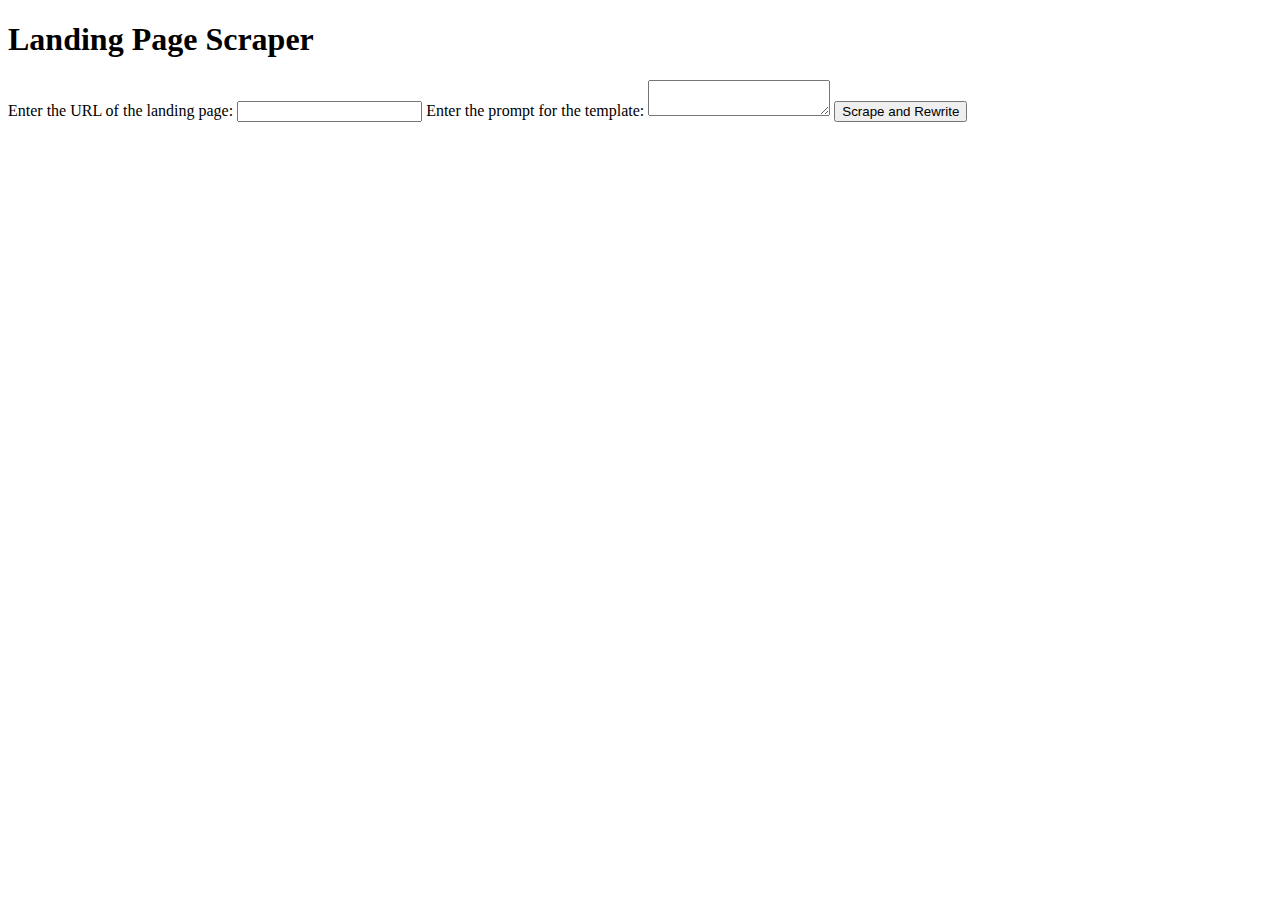
==== index.html @ 61a21b59 "Create index.html" ====
<!DOCTYPE html>
<html lang="en">
<head>
    <meta charset="UTF-8">
    <meta name="viewport" content="width=device-width, initial-scale=1.0">
    <title>Landing Page Scraper</title>
</head>
<body>
    <h1>Landing Page Scraper</h1>
    <form id="scraperForm">
        <label for="url">Enter the URL of the landing page:</label>
        <input type="url" id="url" name="url" required>
        <label for="template">Enter the prompt for the template:</label>
        <textarea id="template" name="template" required></textarea>
        <button type="submit">Scrape and Rewrite</button>
    </form>
    <div id="result"></div>
    <script src="script.js"></script>
</body>
</html>
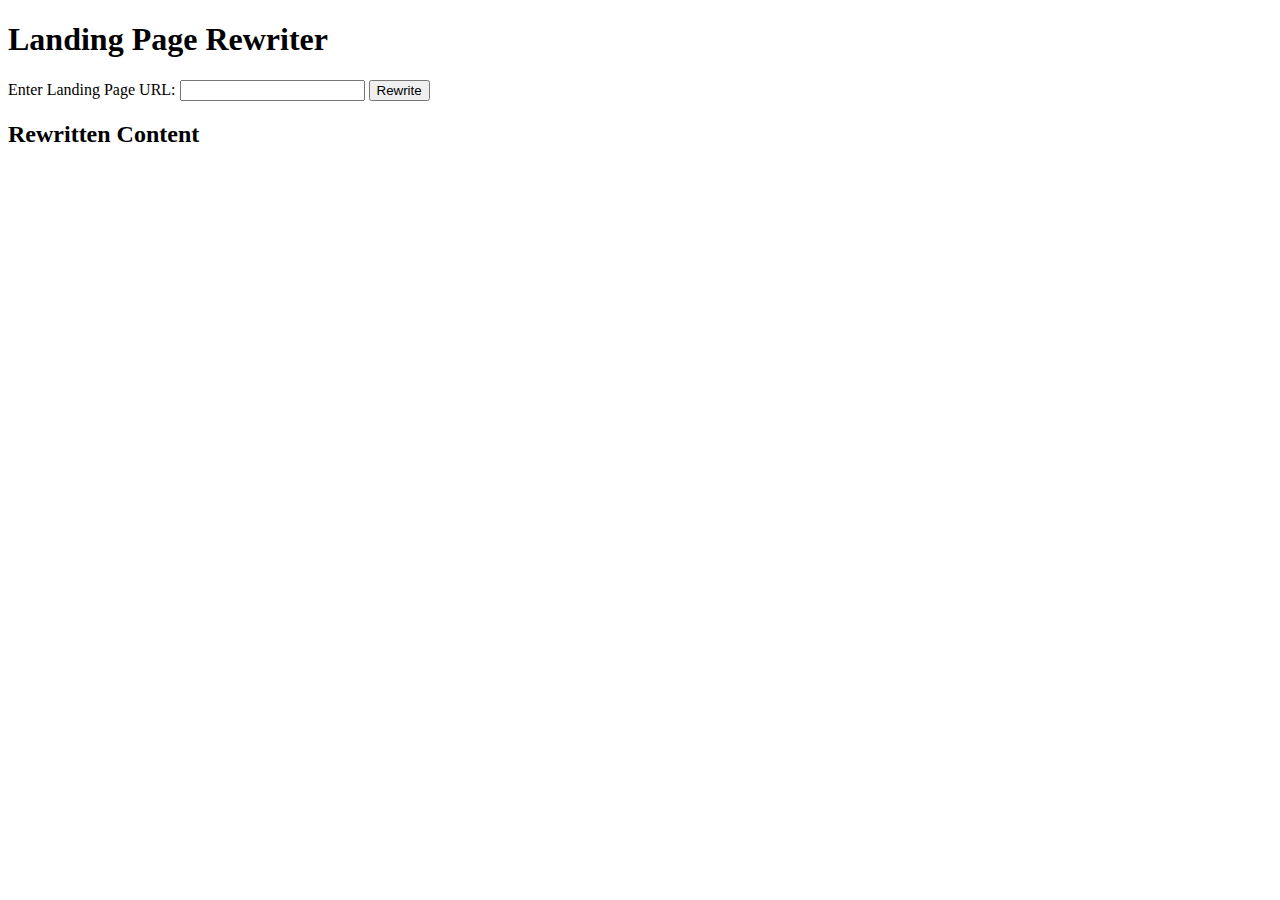
==== commit 13f4b2e8: "Update index.html" ====
--- a/index.html
+++ b/index.html
@@ -3,18 +3,20 @@
 <head>
     <meta charset="UTF-8">
     <meta name="viewport" content="width=device-width, initial-scale=1.0">
-    <title>Landing Page Scraper</title>
+    <title>Landing Page Rewriter</title>
+    <link rel="stylesheet" href="styles.css">
 </head>
 <body>
-    <h1>Landing Page Scraper</h1>
-    <form id="scraperForm">
-        <label for="url">Enter the URL of the landing page:</label>
-        <input type="url" id="url" name="url" required>
-        <label for="template">Enter the prompt for the template:</label>
-        <textarea id="template" name="template" required></textarea>
-        <button type="submit">Scrape and Rewrite</button>
+    <h1>Landing Page Rewriter</h1>
+    <form id="url-form">
+        <label for="url-input">Enter Landing Page URL:</label>
+        <input type="url" id="url-input" required>
+        <button type="submit">Rewrite</button>
     </form>
-    <div id="result"></div>
+    <div id="output">
+        <h2>Rewritten Content</h2>
+        <pre id="rewritten-content"></pre>
+    </div>
     <script src="script.js"></script>
 </body>
 </html>
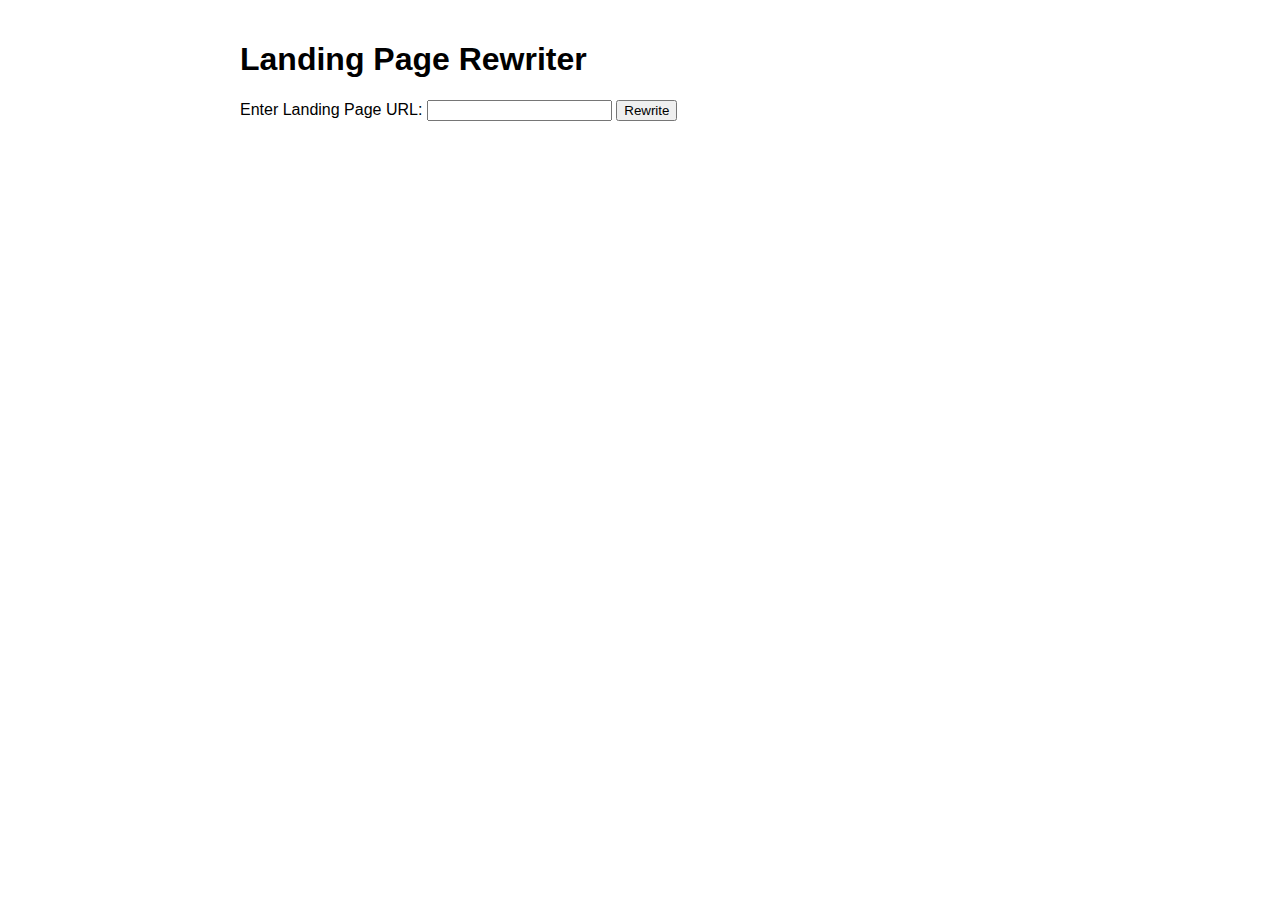
==== commit b36b16d3: "Update index.html" ====
--- a/index.html
+++ b/index.html
@@ -13,10 +13,11 @@
         <input type="url" id="url-input" required>
         <button type="submit">Rewrite</button>
     </form>
-    <div id="output">
+    <div id="output" style="display:none;">
         <h2>Rewritten Content</h2>
         <pre id="rewritten-content"></pre>
     </div>
     <script src="script.js"></script>
 </body>
 </html>
+
--- a/styles.css
+++ b/styles.css
@@ -0,0 +1,15 @@
+body {
+    font-family: Arial, sans-serif;
+    margin: 20px;
+    padding: 20px;
+    max-width: 800px;
+    margin: auto;
+}
+
+form {
+    margin-bottom: 20px;
+}
+
+#output {
+    display: none;
+}
